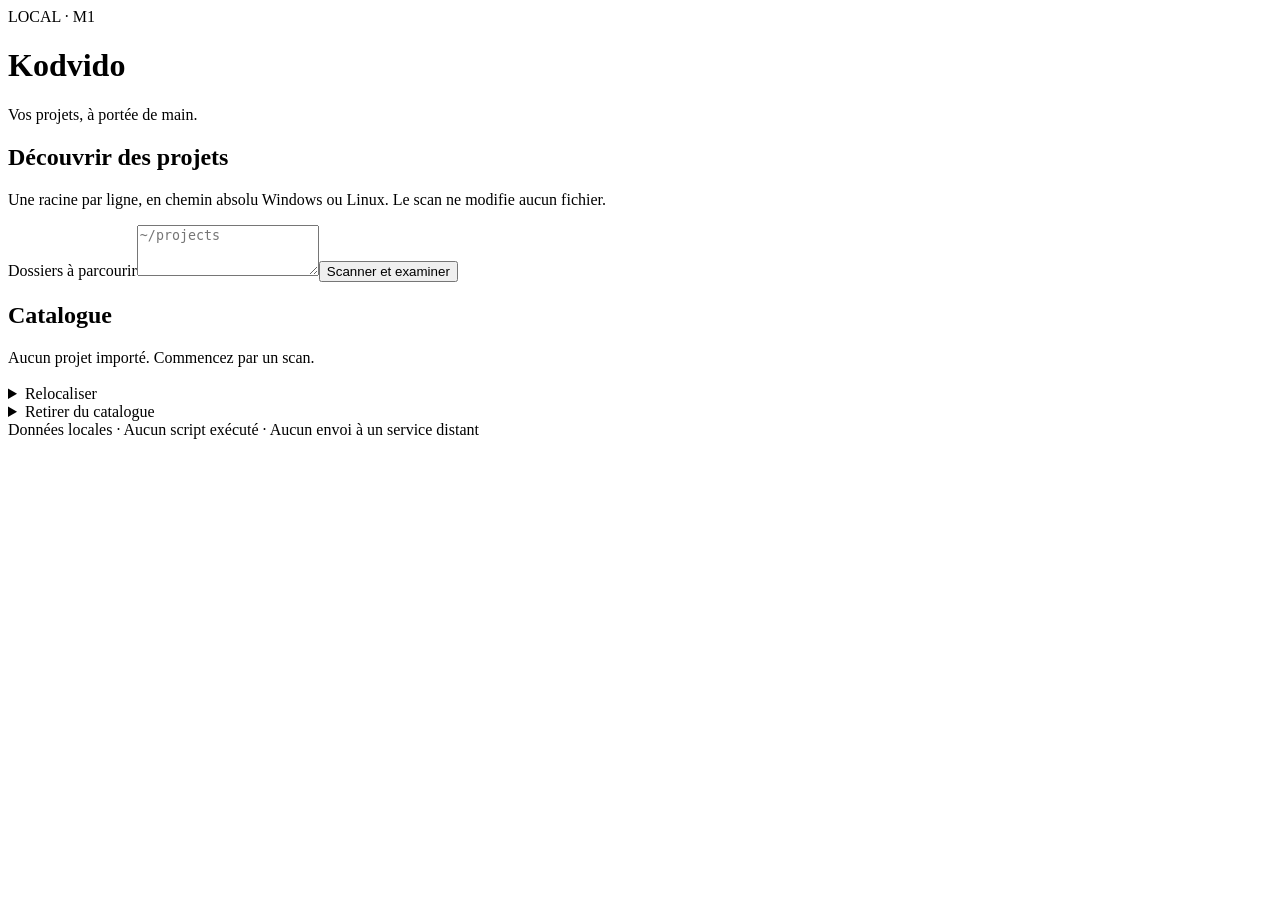
==== kodvido-app/src/main/resources/templates/index.html @ 1cf4a1f2 "feat: implement read-only onboarding and persistent local catalogue" ====
<!doctype html>
<html lang="fr" xmlns:th="http://www.thymeleaf.org"><head><meta charset="utf-8"><meta name="viewport" content="width=device-width, initial-scale=1"><title>Kodvido · Catalogue local</title><link rel="stylesheet" href="/style.css"></head>
<body><main><header><span class="badge">LOCAL · M1</span><h1>Kodvido</h1><p>Vos projets, à portée de main.</p></header>
<section><h2>Découvrir des projets</h2><p>Une racine par ligne, en chemin absolu Windows ou Linux. Le scan ne modifie aucun fichier.</p>
<form th:action="@{/scan}" method="post"><label for="roots">Dossiers à parcourir</label><textarea id="roots" name="roots" rows="3" required placeholder="~/projects"></textarea><button>Scanner et examiner</button></form></section>
<section><h2>Catalogue <span th:text="${projects.size()}"></span></h2><p th:if="${projects.empty}">Aucun projet importé. Commencez par un scan.</p>
<article th:each="project : ${projects}"><h3 th:text="${project.name}"></h3><p class="path" th:text="${project.path}"></p><small th:text="${project.id}"></small>
<details><summary>Relocaliser</summary><p>Le dossier doit déjà avoir été déplacé. Seul le chemin du catalogue est mis à jour ; vérifiez qu’il s’agit bien du même projet.</p><form th:action="@{/projects/{id}/relocate(id=${project.id})}" method="post"><label>Nouveau chemin absolu<input name="path" required></label><button>Valider le nouveau chemin</button></form></details>
<details><summary>Retirer du catalogue</summary><p>Les fichiers du projet restent intacts.</p><form th:action="@{/projects/{id}/remove(id=${project.id})}" method="post"><button class="secondary">Confirmer le retrait</button></form></details></article></section>
<footer>Données locales · Aucun script exécuté · Aucun envoi à un service distant</footer></main></body></html>
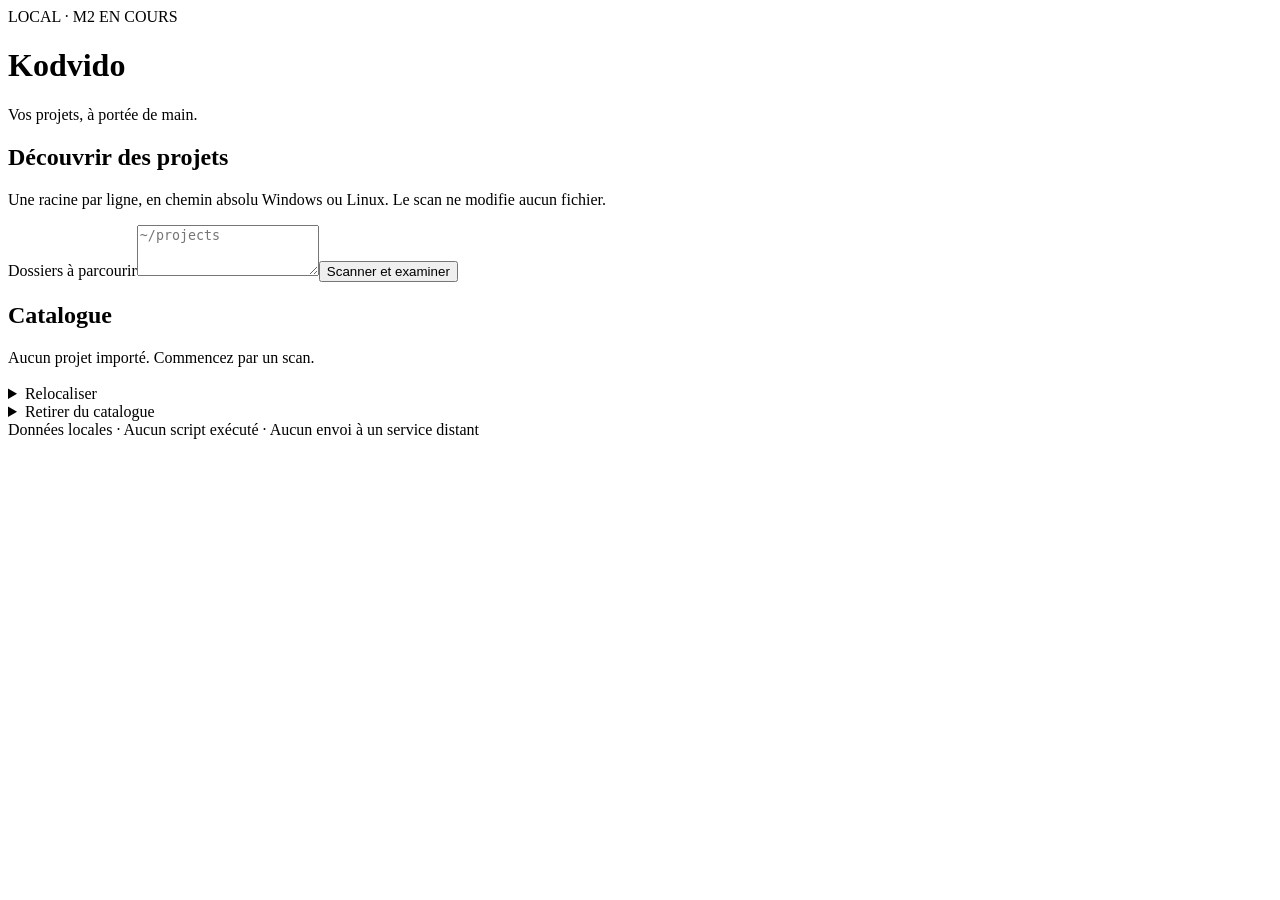
==== commit e0fb75f4: "Add M2.1 read-only project cockpit and file activity evidence" ====
--- a/kodvido-app/src/main/resources/templates/index.html
+++ b/kodvido-app/src/main/resources/templates/index.html
@@ -1,10 +1,10 @@
 <!doctype html>
 <html lang="fr" xmlns:th="http://www.thymeleaf.org"><head><meta charset="utf-8"><meta name="viewport" content="width=device-width, initial-scale=1"><title>Kodvido · Catalogue local</title><link rel="stylesheet" href="/style.css"></head>
-<body><main><header><span class="badge">LOCAL · M1</span><h1>Kodvido</h1><p>Vos projets, à portée de main.</p></header>
+<body><main><header><span class="badge">LOCAL · M2 EN COURS</span><h1>Kodvido</h1><p>Vos projets, à portée de main.</p></header>
 <section><h2>Découvrir des projets</h2><p>Une racine par ligne, en chemin absolu Windows ou Linux. Le scan ne modifie aucun fichier.</p>
 <form th:action="@{/scan}" method="post"><label for="roots">Dossiers à parcourir</label><textarea id="roots" name="roots" rows="3" required placeholder="~/projects"></textarea><button>Scanner et examiner</button></form></section>
 <section><h2>Catalogue <span th:text="${projects.size()}"></span></h2><p th:if="${projects.empty}">Aucun projet importé. Commencez par un scan.</p>
-<article th:each="project : ${projects}"><h3 th:text="${project.name}"></h3><p class="path" th:text="${project.path}"></p><small th:text="${project.id}"></small>
+<article th:each="project : ${projects}"><h3><a th:href="@{/projects/{id}(id=${project.id})}" th:text="${project.name}"></a></h3><p class="path" th:text="${project.path}"></p><small th:text="${project.id}"></small>
 <details><summary>Relocaliser</summary><p>Le dossier doit déjà avoir été déplacé. Seul le chemin du catalogue est mis à jour ; vérifiez qu’il s’agit bien du même projet.</p><form th:action="@{/projects/{id}/relocate(id=${project.id})}" method="post"><label>Nouveau chemin absolu<input name="path" required></label><button>Valider le nouveau chemin</button></form></details>
 <details><summary>Retirer du catalogue</summary><p>Les fichiers du projet restent intacts.</p><form th:action="@{/projects/{id}/remove(id=${project.id})}" method="post"><button class="secondary">Confirmer le retrait</button></form></details></article></section>
 <footer>Données locales · Aucun script exécuté · Aucun envoi à un service distant</footer></main></body></html>
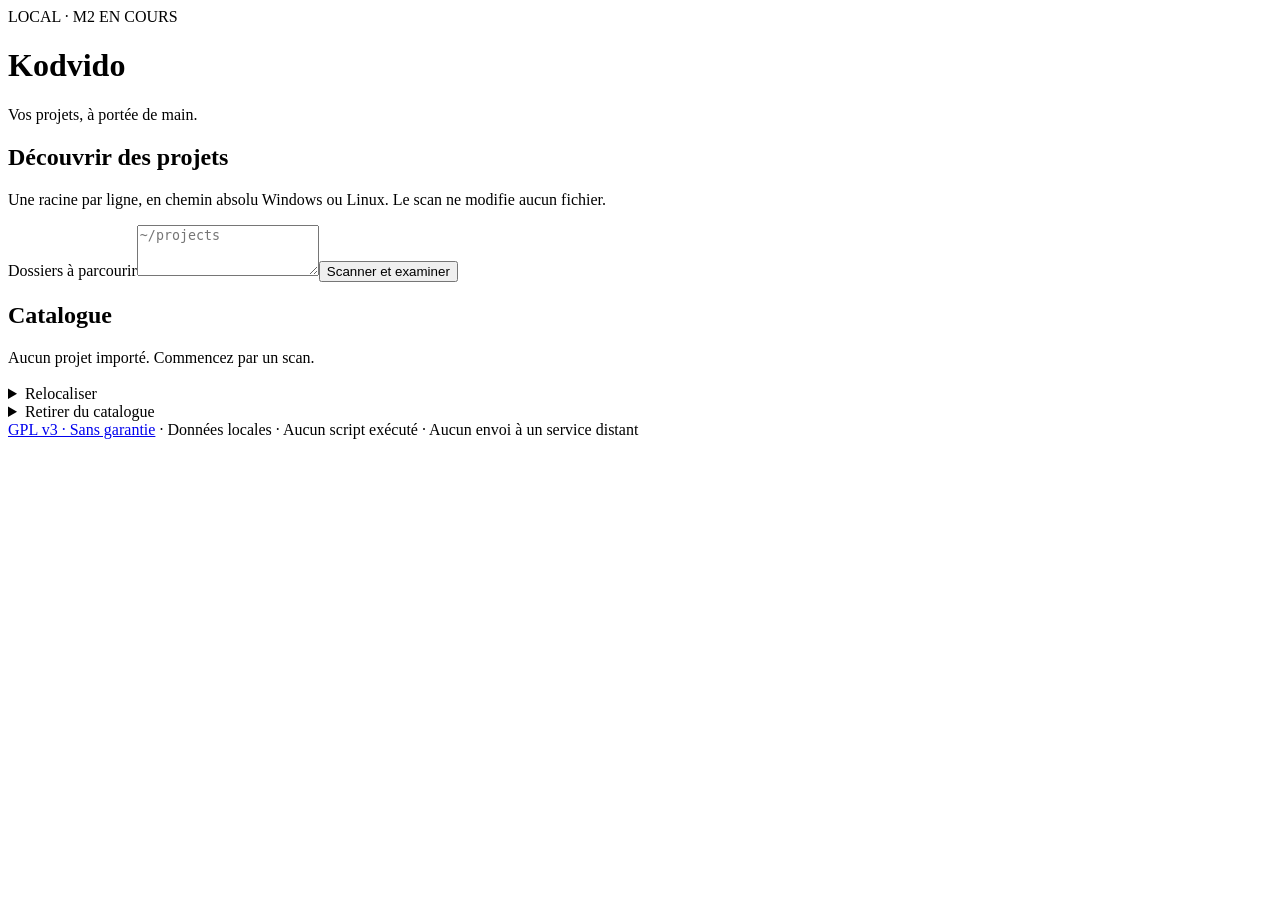
==== commit ddd3b772: "Add local Git HEAD evidence and adopt GPL-3.0-only" ====
--- a/kodvido-app/src/main/resources/templates/index.html
+++ b/kodvido-app/src/main/resources/templates/index.html
@@ -7,4 +7,4 @@
 <article th:each="project : ${projects}"><h3><a th:href="@{/projects/{id}(id=${project.id})}" th:text="${project.name}"></a></h3><p class="path" th:text="${project.path}"></p><small th:text="${project.id}"></small>
 <details><summary>Relocaliser</summary><p>Le dossier doit déjà avoir été déplacé. Seul le chemin du catalogue est mis à jour ; vérifiez qu’il s’agit bien du même projet.</p><form th:action="@{/projects/{id}/relocate(id=${project.id})}" method="post"><label>Nouveau chemin absolu<input name="path" required></label><button>Valider le nouveau chemin</button></form></details>
 <details><summary>Retirer du catalogue</summary><p>Les fichiers du projet restent intacts.</p><form th:action="@{/projects/{id}/remove(id=${project.id})}" method="post"><button class="secondary">Confirmer le retrait</button></form></details></article></section>
-<footer>Données locales · Aucun script exécuté · Aucun envoi à un service distant</footer></main></body></html>
+<footer><a href="/LICENSE">GPL v3 · Sans garantie</a> · Données locales · Aucun script exécuté · Aucun envoi à un service distant</footer></main></body></html>
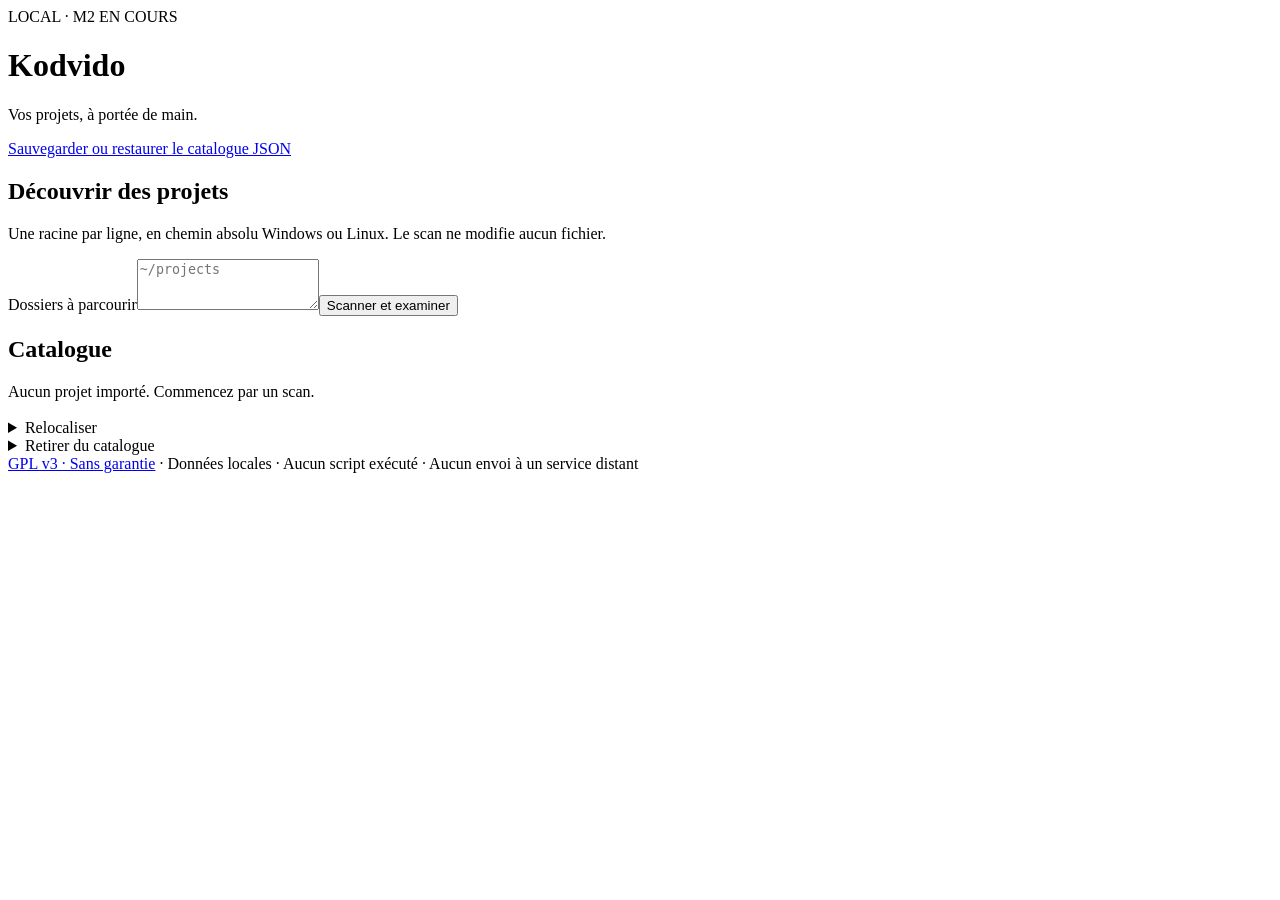
==== commit 19db51b8: "Add reviewed atomic JSON catalogue backup and restore" ====
--- a/kodvido-app/src/main/resources/templates/index.html
+++ b/kodvido-app/src/main/resources/templates/index.html
@@ -1,6 +1,7 @@
 <!doctype html>
 <html lang="fr" xmlns:th="http://www.thymeleaf.org"><head><meta charset="utf-8"><meta name="viewport" content="width=device-width, initial-scale=1"><title>Kodvido · Catalogue local</title><link rel="stylesheet" href="/style.css"></head>
 <body><main><header><span class="badge">LOCAL · M2 EN COURS</span><h1>Kodvido</h1><p>Vos projets, à portée de main.</p></header>
+<p><a href="/backup">Sauvegarder ou restaurer le catalogue JSON</a></p>
 <section><h2>Découvrir des projets</h2><p>Une racine par ligne, en chemin absolu Windows ou Linux. Le scan ne modifie aucun fichier.</p>
 <form th:action="@{/scan}" method="post"><label for="roots">Dossiers à parcourir</label><textarea id="roots" name="roots" rows="3" required placeholder="~/projects"></textarea><button>Scanner et examiner</button></form></section>
 <section><h2>Catalogue <span th:text="${projects.size()}"></span></h2><p th:if="${projects.empty}">Aucun projet importé. Commencez par un scan.</p>
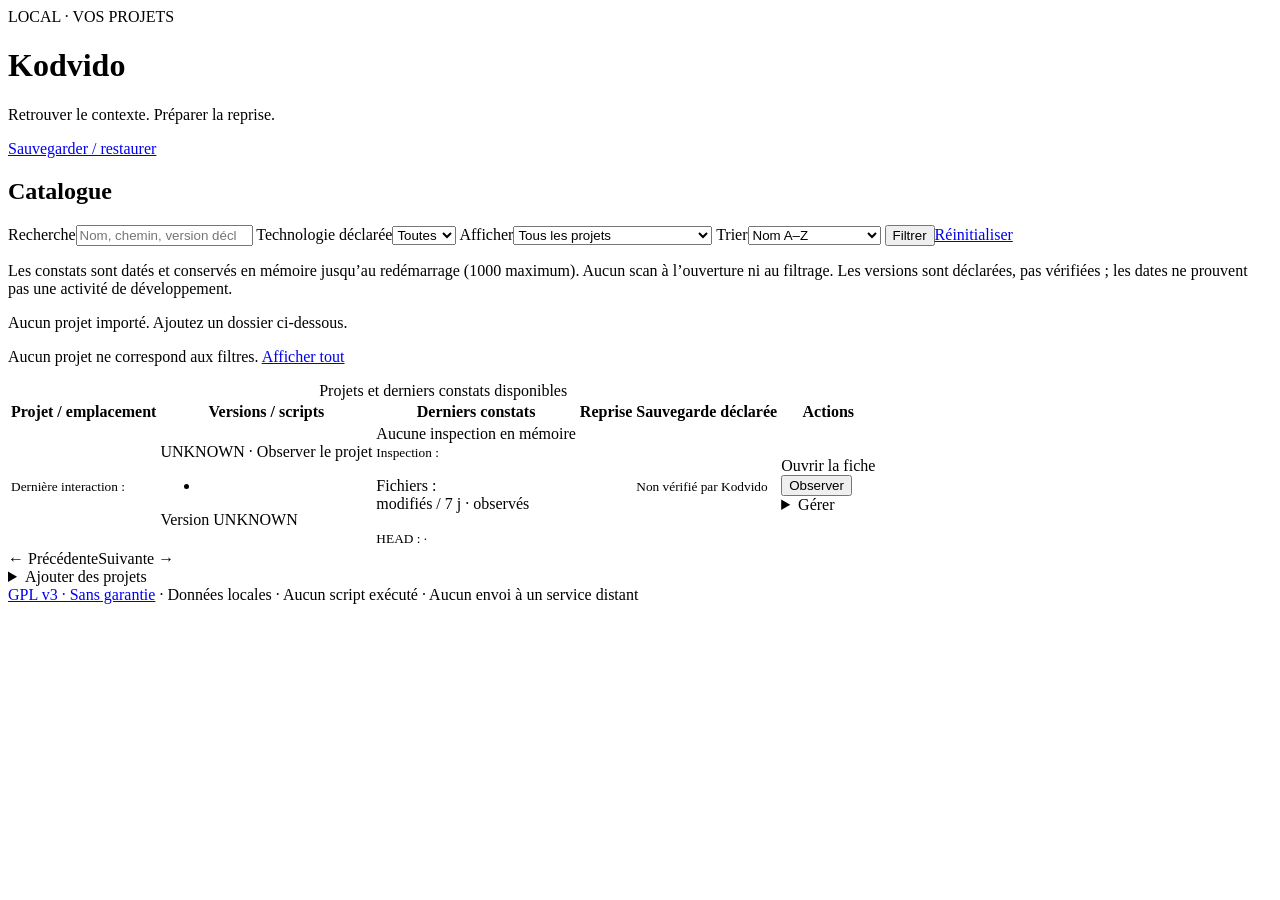
==== commit ec9b4e46: "feat: bring reviewed M2 guidance to main, add catalogue table and port 8930" ====
--- a/kodvido-app/src/main/resources/templates/index.html
+++ b/kodvido-app/src/main/resources/templates/index.html
@@ -1,11 +1,26 @@
 <!doctype html>
 <html lang="fr" xmlns:th="http://www.thymeleaf.org"><head><meta charset="utf-8"><meta name="viewport" content="width=device-width, initial-scale=1"><title>Kodvido · Catalogue local</title><link rel="stylesheet" href="/style.css"></head>
-<body><main><header><span class="badge">LOCAL · M2 EN COURS</span><h1>Kodvido</h1><p>Vos projets, à portée de main.</p></header>
-<p><a href="/backup">Sauvegarder ou restaurer le catalogue JSON</a></p>
-<section><h2>Découvrir des projets</h2><p>Une racine par ligne, en chemin absolu Windows ou Linux. Le scan ne modifie aucun fichier.</p>
-<form th:action="@{/scan}" method="post"><label for="roots">Dossiers à parcourir</label><textarea id="roots" name="roots" rows="3" required placeholder="~/projects"></textarea><button>Scanner et examiner</button></form></section>
-<section><h2>Catalogue <span th:text="${projects.size()}"></span></h2><p th:if="${projects.empty}">Aucun projet importé. Commencez par un scan.</p>
-<article th:each="project : ${projects}"><h3><a th:href="@{/projects/{id}(id=${project.id})}" th:text="${project.name}"></a></h3><p class="path" th:text="${project.path}"></p><small th:text="${project.id}"></small>
-<details><summary>Relocaliser</summary><p>Le dossier doit déjà avoir été déplacé. Seul le chemin du catalogue est mis à jour ; vérifiez qu’il s’agit bien du même projet.</p><form th:action="@{/projects/{id}/relocate(id=${project.id})}" method="post"><label>Nouveau chemin absolu<input name="path" required></label><button>Valider le nouveau chemin</button></form></details>
-<details><summary>Retirer du catalogue</summary><p>Les fichiers du projet restent intacts.</p><form th:action="@{/projects/{id}/remove(id=${project.id})}" method="post"><button class="secondary">Confirmer le retrait</button></form></details></article></section>
+<body><main class="catalog-page"><header class="catalog-header"><div><span class="badge">LOCAL · VOS PROJETS</span><h1>Kodvido</h1><p>Retrouver le contexte. Préparer la reprise.</p></div><a class="button-link" href="/backup">Sauvegarder / restaurer</a></header>
+<section><div class="catalog-heading"><h2>Catalogue</h2><span class="count" th:text="${catalog.filtered + ' / ' + catalog.total + ' projets'}"></span></div>
+<form action="/" method="get" class="catalog-filters">
+<label>Recherche<input type="search" name="q" maxlength="200" th:value="${q}" placeholder="Nom, chemin, version déclarée…"></label>
+<label>Technologie déclarée<select name="technology"><option value="ALL" th:selected="${technology.name() == 'ALL'}">Toutes</option><option value="JAVA" th:selected="${technology.name() == 'JAVA'}">Java</option><option value="PYTHON" th:selected="${technology.name() == 'PYTHON'}">Python</option></select></label>
+<label>Afficher<select name="filter"><option value="ALL" th:selected="${filter.name() == 'ALL'}">Tous les projets</option><option value="UNOBSERVED" th:selected="${filter.name() == 'UNOBSERVED'}">Sans constat en mémoire</option><option value="OBSERVED" th:selected="${filter.name() == 'OBSERVED'}">Avec un constat</option><option value="BACKUP_UNKNOWN" th:selected="${filter.name() == 'BACKUP_UNKNOWN'}">Sauvegarde inconnue</option><option value="BACKUP_FAILED" th:selected="${filter.name() == 'BACKUP_FAILED'}">Échec de sauvegarde déclaré</option></select></label>
+<label>Trier<select name="sort"><option value="NAME" th:selected="${sort.name() == 'NAME'}">Nom A–Z</option><option value="OBSERVED" th:selected="${sort.name() == 'OBSERVED'}">Inspection récente</option><option value="INTERACTION" th:selected="${sort.name() == 'INTERACTION'}">Interaction récente</option></select></label>
+<button>Filtrer</button><a href="/">Réinitialiser</a></form>
+<p class="catalog-note">Les constats sont datés et conservés en mémoire jusqu’au redémarrage (1000 maximum). Aucun scan à l’ouverture ni au filtrage. Les versions sont déclarées, pas vérifiées ; les dates ne prouvent pas une activité de développement.</p>
+<p th:if="${catalog.total == 0}">Aucun projet importé. Ajoutez un dossier ci-dessous.</p><p th:if="${catalog.total > 0 and catalog.filtered == 0}">Aucun projet ne correspond aux filtres. <a href="/">Afficher tout</a></p>
+<div class="table-scroll" th:if="${!catalog.rows.empty}" tabindex="0" role="region" aria-label="Catalogue des projets, tableau défilant">
+<table class="catalog-table"><caption class="sr-only">Projets et derniers constats disponibles</caption><thead><tr><th scope="col">Projet / emplacement</th><th scope="col">Versions / scripts</th><th scope="col">Derniers constats</th><th scope="col">Reprise</th><th scope="col">Sauvegarde déclarée</th><th scope="col">Actions</th></tr></thead><tbody>
+<tr th:each="row : ${catalog.rows}"><td><a class="project-name" th:href="@{/projects/{id}(id=${row.project.id})}" th:text="${row.project.name}"></a><div class="path muted" th:text="${row.project.path}"></div><small>Dernière interaction : <time th:text="${row.interactionAt ?: 'UNKNOWN'}"></time></small></td>
+<td><span th:if="${row.observation == null}" class="muted">UNKNOWN · Observer le projet</span><div th:if="${row.observation != null}"><span class="status" th:text="${row.observation.stackStatus}"></span><ul class="evidence-list"><li th:each="e : ${row.observation.evidence}"><strong th:text="${e.technology}"></strong> <span th:text="${e.declaration}"></span><small th:text="${e.source}"></small></li></ul><span th:if="${row.observation.evidence.empty}">Version UNKNOWN</span><small th:text="${row.observation.scriptCount + ' script(s) potentiel(s)'}"></small></div></td>
+<td><span th:if="${row.observation == null}" class="muted">Aucune inspection en mémoire</span><div th:if="${row.observation != null}"><small>Inspection : <time th:text="${row.observation.observedAt}"></time></small><p>Fichiers : <span th:text="${row.observation.filesStatus}"></span><br><strong th:text="${row.observation.modified7Days}"></strong> modifiés / 7 j · <span th:text="${row.observation.files}"></span> observés</p><small>HEAD : <span th:text="${row.observation.gitStatus}"></span> · <time th:text="${row.observation.committedAt ?: 'UNKNOWN'}"></time></small></div></td>
+<td><span th:text="${row.phases + ' phase(s)'}"></span><small th:text="${row.development ? 'Dév. : renseigné' : 'Dév. : à renseigner'}"></small><small th:text="${row.operations ? 'Exploit. : renseigné' : 'Exploit. : à renseigner'}"></small></td>
+<td><span th:text="${row.unknownBackups + ' / 4 inconnus'}"></span><small class="warning-text" th:if="${row.failedBackups > 0}" th:text="${row.failedBackups + ' échec(s) déclaré(s)'}"></small><small>Non vérifié par Kodvido</small></td>
+<td class="row-actions"><a th:href="@{/projects/{id}(id=${row.project.id})}">Ouvrir la fiche</a><form th:action="@{/projects/{id}/inspect(id=${row.project.id})}" method="post"><button>Observer</button></form>
+<details><summary>Gérer</summary><div class="manage-row"><p>Après avoir déplacé le dossier vous-même :</p><form th:action="@{/projects/{id}/relocate(id=${row.project.id})}" method="post"><label>Nouveau chemin absolu<input name="path" required></label><button>Relocaliser</button></form><details><summary>Retirer du catalogue</summary><p>Seules les métadonnées sont retirées. Les fichiers restent intacts.</p><form th:action="@{/projects/{id}/remove(id=${row.project.id})}" method="post"><button class="secondary">Confirmer le retrait</button></form></details></div></details></td></tr>
+</tbody></table></div>
+<nav class="pagination" aria-label="Pages du catalogue"><a th:if="${catalog.page > 0}" th:href="@{/(q=${q},technology=${technology},filter=${filter},sort=${sort},page=${catalog.page - 1})}">← Précédente</a><span th:text="${'Page ' + (catalog.page + 1) + ' / ' + catalog.pages}"></span><a th:if="${catalog.page + 1 < catalog.pages}" th:href="@{/(q=${q},technology=${technology},filter=${filter},sort=${sort},page=${catalog.page + 1})}">Suivante →</a></nav>
+</section>
+<section><details th:open="${catalog.total == 0}"><summary class="discovery-title">Ajouter des projets</summary><p>Une racine par ligne, en chemin absolu Windows ou Linux. Le scan ne modifie aucun fichier. Les projets détectés sont validés avant import.</p><form th:action="@{/scan}" method="post"><label for="roots">Dossiers à parcourir</label><textarea id="roots" name="roots" rows="3" required placeholder="~/projects"></textarea><button>Scanner et examiner</button></form></details></section>
 <footer><a href="/LICENSE">GPL v3 · Sans garantie</a> · Données locales · Aucun script exécuté · Aucun envoi à un service distant</footer></main></body></html>
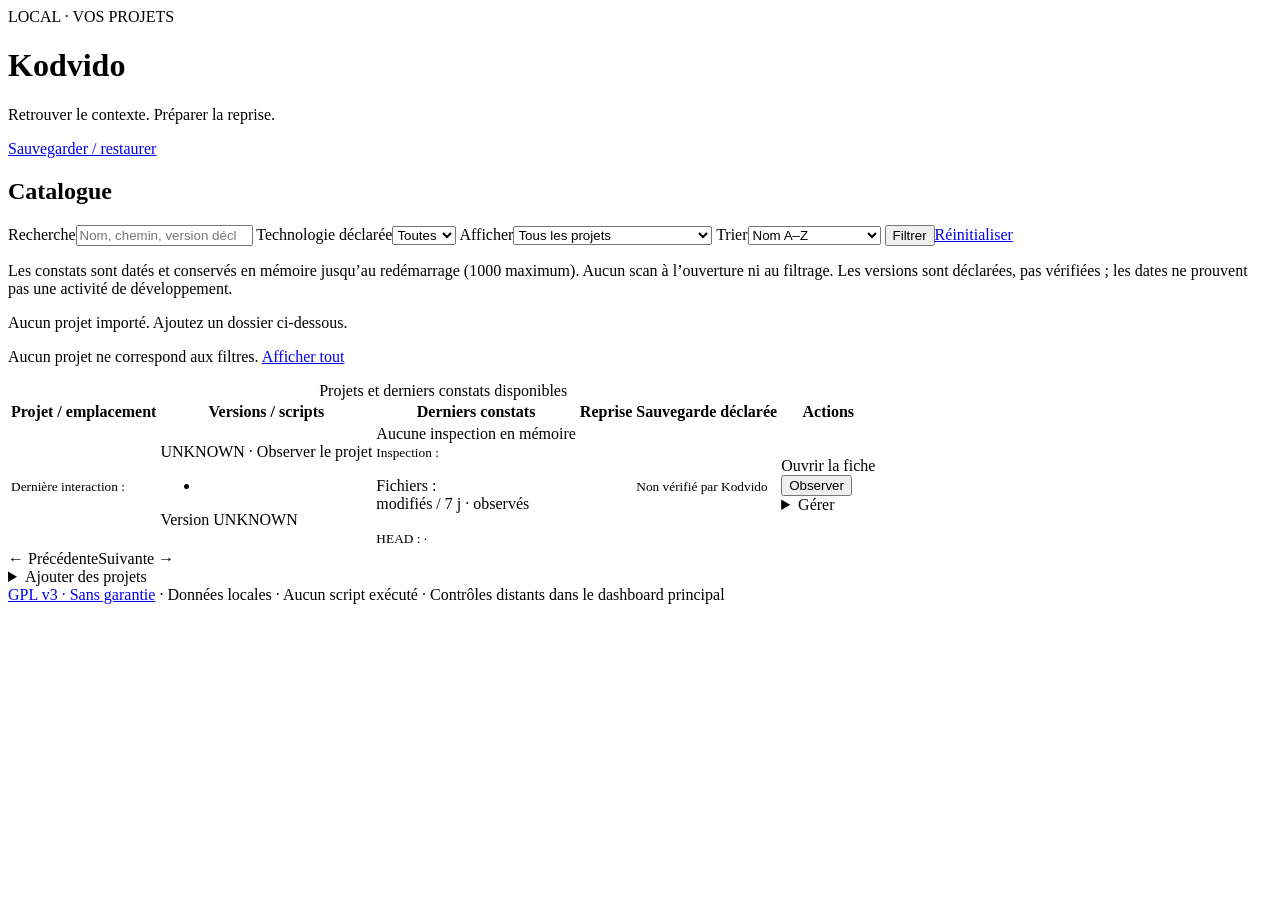
==== commit d3e0144e: "feat: recenter Kodvido on a persistent automatic project inventory" ====
--- a/kodvido-app/src/main/resources/templates/index.html
+++ b/kodvido-app/src/main/resources/templates/index.html
@@ -2,14 +2,14 @@
 <html lang="fr" xmlns:th="http://www.thymeleaf.org"><head><meta charset="utf-8"><meta name="viewport" content="width=device-width, initial-scale=1"><title>Kodvido · Catalogue local</title><link rel="stylesheet" href="/style.css"></head>
 <body><main class="catalog-page"><header class="catalog-header"><div><span class="badge">LOCAL · VOS PROJETS</span><h1>Kodvido</h1><p>Retrouver le contexte. Préparer la reprise.</p></div><a class="button-link" href="/backup">Sauvegarder / restaurer</a></header>
 <section><div class="catalog-heading"><h2>Catalogue</h2><span class="count" th:text="${catalog.filtered + ' / ' + catalog.total + ' projets'}"></span></div>
-<form action="/" method="get" class="catalog-filters">
+<form action="/catalog" method="get" class="catalog-filters">
 <label>Recherche<input type="search" name="q" maxlength="200" th:value="${q}" placeholder="Nom, chemin, version déclarée…"></label>
 <label>Technologie déclarée<select name="technology"><option value="ALL" th:selected="${technology.name() == 'ALL'}">Toutes</option><option value="JAVA" th:selected="${technology.name() == 'JAVA'}">Java</option><option value="PYTHON" th:selected="${technology.name() == 'PYTHON'}">Python</option></select></label>
 <label>Afficher<select name="filter"><option value="ALL" th:selected="${filter.name() == 'ALL'}">Tous les projets</option><option value="UNOBSERVED" th:selected="${filter.name() == 'UNOBSERVED'}">Sans constat en mémoire</option><option value="OBSERVED" th:selected="${filter.name() == 'OBSERVED'}">Avec un constat</option><option value="BACKUP_UNKNOWN" th:selected="${filter.name() == 'BACKUP_UNKNOWN'}">Sauvegarde inconnue</option><option value="BACKUP_FAILED" th:selected="${filter.name() == 'BACKUP_FAILED'}">Échec de sauvegarde déclaré</option></select></label>
 <label>Trier<select name="sort"><option value="NAME" th:selected="${sort.name() == 'NAME'}">Nom A–Z</option><option value="OBSERVED" th:selected="${sort.name() == 'OBSERVED'}">Inspection récente</option><option value="INTERACTION" th:selected="${sort.name() == 'INTERACTION'}">Interaction récente</option></select></label>
-<button>Filtrer</button><a href="/">Réinitialiser</a></form>
+<button>Filtrer</button><a href="/catalog">Réinitialiser</a></form>
 <p class="catalog-note">Les constats sont datés et conservés en mémoire jusqu’au redémarrage (1000 maximum). Aucun scan à l’ouverture ni au filtrage. Les versions sont déclarées, pas vérifiées ; les dates ne prouvent pas une activité de développement.</p>
-<p th:if="${catalog.total == 0}">Aucun projet importé. Ajoutez un dossier ci-dessous.</p><p th:if="${catalog.total > 0 and catalog.filtered == 0}">Aucun projet ne correspond aux filtres. <a href="/">Afficher tout</a></p>
+<p th:if="${catalog.total == 0}">Aucun projet importé. Ajoutez un dossier ci-dessous.</p><p th:if="${catalog.total > 0 and catalog.filtered == 0}">Aucun projet ne correspond aux filtres. <a href="/catalog">Afficher tout</a></p>
 <div class="table-scroll" th:if="${!catalog.rows.empty}" tabindex="0" role="region" aria-label="Catalogue des projets, tableau défilant">
 <table class="catalog-table"><caption class="sr-only">Projets et derniers constats disponibles</caption><thead><tr><th scope="col">Projet / emplacement</th><th scope="col">Versions / scripts</th><th scope="col">Derniers constats</th><th scope="col">Reprise</th><th scope="col">Sauvegarde déclarée</th><th scope="col">Actions</th></tr></thead><tbody>
 <tr th:each="row : ${catalog.rows}"><td><a class="project-name" th:href="@{/projects/{id}(id=${row.project.id})}" th:text="${row.project.name}"></a><div class="path muted" th:text="${row.project.path}"></div><small>Dernière interaction : <time th:text="${row.interactionAt ?: 'UNKNOWN'}"></time></small></td>
@@ -20,7 +20,7 @@
 <td class="row-actions"><a th:href="@{/projects/{id}(id=${row.project.id})}">Ouvrir la fiche</a><form th:action="@{/projects/{id}/inspect(id=${row.project.id})}" method="post"><button>Observer</button></form>
 <details><summary>Gérer</summary><div class="manage-row"><p>Après avoir déplacé le dossier vous-même :</p><form th:action="@{/projects/{id}/relocate(id=${row.project.id})}" method="post"><label>Nouveau chemin absolu<input name="path" required></label><button>Relocaliser</button></form><details><summary>Retirer du catalogue</summary><p>Seules les métadonnées sont retirées. Les fichiers restent intacts.</p><form th:action="@{/projects/{id}/remove(id=${row.project.id})}" method="post"><button class="secondary">Confirmer le retrait</button></form></details></div></details></td></tr>
 </tbody></table></div>
-<nav class="pagination" aria-label="Pages du catalogue"><a th:if="${catalog.page > 0}" th:href="@{/(q=${q},technology=${technology},filter=${filter},sort=${sort},page=${catalog.page - 1})}">← Précédente</a><span th:text="${'Page ' + (catalog.page + 1) + ' / ' + catalog.pages}"></span><a th:if="${catalog.page + 1 < catalog.pages}" th:href="@{/(q=${q},technology=${technology},filter=${filter},sort=${sort},page=${catalog.page + 1})}">Suivante →</a></nav>
+<nav class="pagination" aria-label="Pages du catalogue"><a th:if="${catalog.page > 0}" th:href="@{/catalog(q=${q},technology=${technology},filter=${filter},sort=${sort},page=${catalog.page - 1})}">← Précédente</a><span th:text="${'Page ' + (catalog.page + 1) + ' / ' + catalog.pages}"></span><a th:if="${catalog.page + 1 < catalog.pages}" th:href="@{/catalog(q=${q},technology=${technology},filter=${filter},sort=${sort},page=${catalog.page + 1})}">Suivante →</a></nav>
 </section>
 <section><details th:open="${catalog.total == 0}"><summary class="discovery-title">Ajouter des projets</summary><p>Une racine par ligne, en chemin absolu Windows ou Linux. Le scan ne modifie aucun fichier. Les projets détectés sont validés avant import.</p><form th:action="@{/scan}" method="post"><label for="roots">Dossiers à parcourir</label><textarea id="roots" name="roots" rows="3" required placeholder="~/projects"></textarea><button>Scanner et examiner</button></form></details></section>
-<footer><a href="/LICENSE">GPL v3 · Sans garantie</a> · Données locales · Aucun script exécuté · Aucun envoi à un service distant</footer></main></body></html>
+<footer><a href="/LICENSE">GPL v3 · Sans garantie</a> · Données locales · Aucun script exécuté · Contrôles distants dans le dashboard principal</footer></main></body></html>
